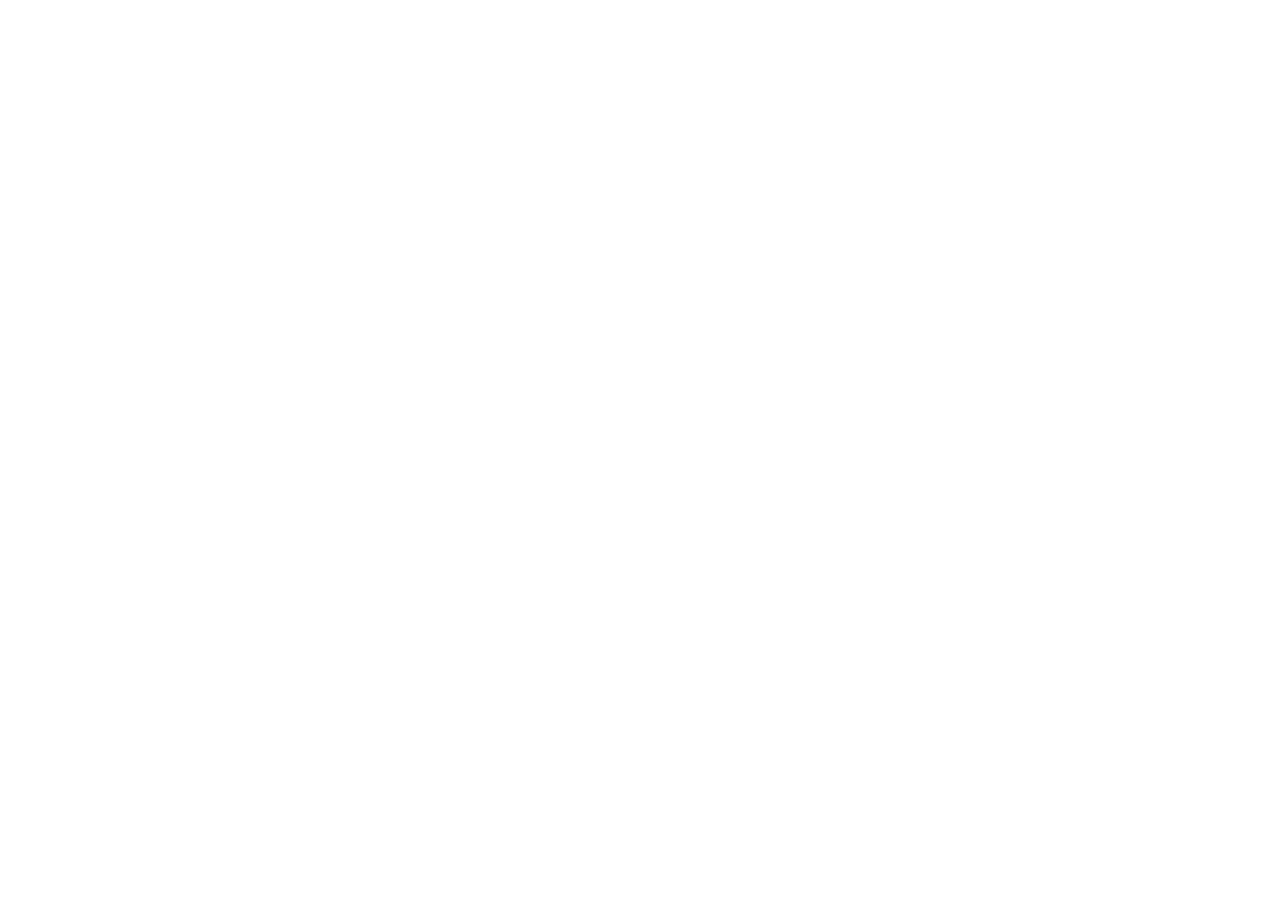
==== colorful_mixture.html @ cd743717 "Mixing..." ====
<!DOCTYPE html>
<html lang="en">
  <head>
    <meta charset="UTF-8" />
    <meta http-equiv="X-UA-Compatible" content="IE=edge" />
    <meta name="viewport" content="width=device-width, initial-scale=1.0" />
    <title>Colorful_Mixture</title>
  </head>
  <body>
    <main>
      <h1></h1>
    </main>
  </body>
</html>
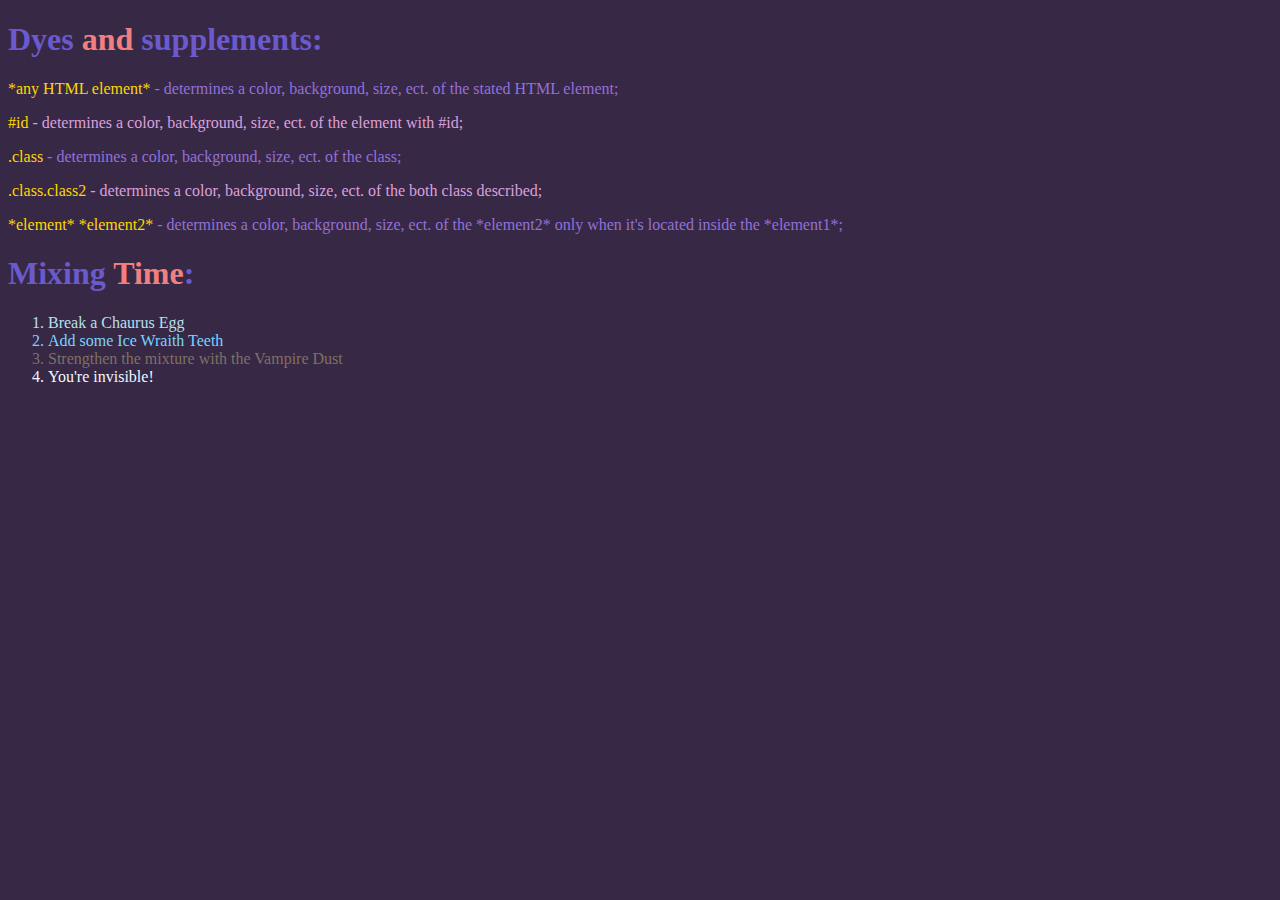
==== commit 2ee07cbf: "Mixing..." ====
--- a/colorful_mixture.html
+++ b/colorful_mixture.html
@@ -5,10 +5,47 @@
     <meta http-equiv="X-UA-Compatible" content="IE=edge" />
     <meta name="viewport" content="width=device-width, initial-scale=1.0" />
     <title>Colorful_Mixture</title>
+    <link rel="stylesheet" href="./styles/style.css" />
   </head>
   <body>
     <main>
-      <h1></h1>
+      <section>
+        <h1>Dyes <span>and</span> supplements:</h1>
+        <p class="colorOne">
+          <span>*any HTML element*</span>
+          - determines a color, background, size, ect. of the stated HTML
+          element;
+        </p>
+        <p class="colorTwo">
+          <span>#id</span>
+          - determines a color, background, size, ect. of the element with #id;
+        </p>
+        <p class="colorOne">
+          <span>.class</span>
+          - determines a color, background, size, ect. of the class;
+        </p>
+        <p class="colorTwo">
+          <span>.class.class2</span>
+          - determines a color, background, size, ect. of the both class
+          described;
+        </p>
+        <p class="colorOne">
+          <span>*element* *element2*</span>
+          - determines a color, background, size, ect. of the *element2* only
+          when it's located inside the *element1*;
+        </p>
+      </section>
+      <section>
+        <h1>Mixing<span> Time</span>:</h1>
+        <ol>
+          <li class="colorOne sectionOne">Break a Chaurus Egg</li>
+          <li class="colorTwo sectionTwo">Add some Ice Wraith Teeth</li>
+          <li class="colorOne sectionThree">
+            Strengthen the mixture with the Vampire Dust
+          </li>
+          <li id="invisible">You're invisible!</li>
+        </ol>
+      </section>
     </main>
   </body>
 </html>
--- a/styles/style.css
+++ b/styles/style.css
@@ -0,0 +1,30 @@
+* {
+  background-color: rgb(55, 40, 69);
+}
+h1 {
+  color: slateblue;
+}
+h1 > span {
+  color: lightcoral;
+}
+.colorOne {
+  color: mediumpurple;
+}
+.colorTwo {
+  color: plum;
+}
+#invisible {
+  color: aliceblue;
+}
+.colorOne.sectionOne {
+  color: rgb(181, 224, 238);
+}
+.colorTwo.sectionTwo {
+  color: rgb(119, 212, 255);
+}
+.colorOne.sectionThree {
+  color: rgb(126, 112, 100);
+}
+p > span {
+  color: gold;
+}
